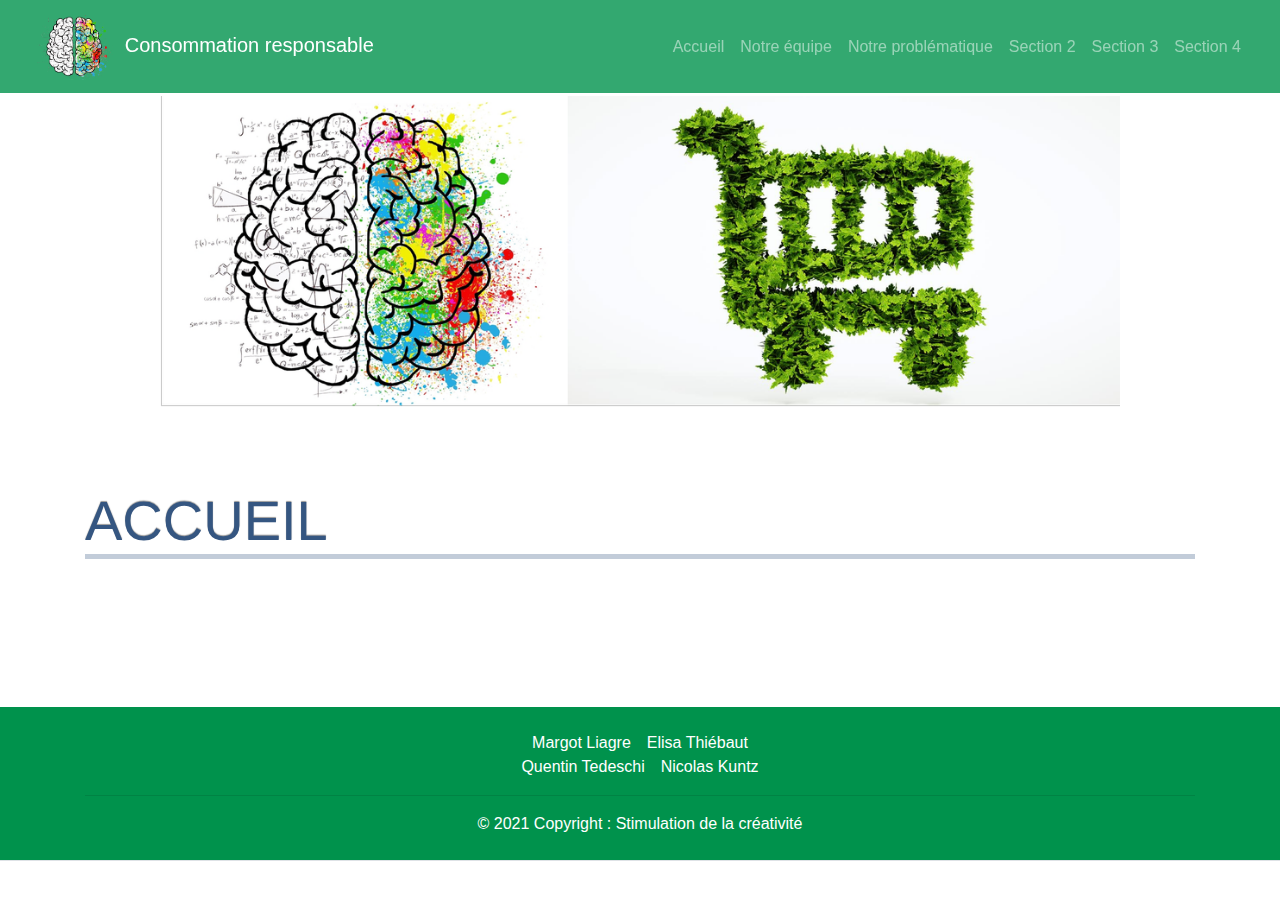
==== index.html @ 060f8f7b "Site v0.1" ====
<!DOCTYPE html>

<html>

<head>
	<title> Stimulation de la créativité </title>
	<link rel="icon" type="image/png" href="images/logo.png">

	<meta charset="UTF-8">
    <meta name="viewport" content="width=device-width, initial-scale=1">
    <link rel="stylesheet" href="css/bootstrap.min.css">
    <script src="https://code.jquery.com/jquery-3.4.1.slim.min.js" integrity="sha384-J6qa4849blE2+poT4WnyKhv5vZF5SrPo0iEjwBvKU7imGFAV0wwj1yYfoRSJoZ+n" crossorigin="anonymous"></script>
    <script src="https://cdn.jsdelivr.net/npm/popper.js@1.16.0/dist/umd/popper.min.js" integrity="sha384-Q6E9RHvbIyZFJoft+2mJbHaEWldlvI9IOYy5n3zV9zzTtmI3UksdQRVvoxMfooAo" crossorigin="anonymous"></script>
    <script src="https://stackpath.bootstrapcdn.com/bootstrap/4.4.1/js/bootstrap.min.js" integrity="sha384-wfSDF2E50Y2D1uUdj0O3uMBJnjuUD4Ih7YwaYd1iqfktj0Uod8GCExl3Og8ifwB6" crossorigin="anonymous"></script>
    <link rel="stylesheet" href="css/css.css">
    <link href="fontawesome-free/css/fontawesome.css" rel="stylesheet">
    <link href="fontawesome-free/css/brands.css" rel="stylesheet">
    <link href="fontawesome-free/css/solid.css" rel="stylesheet">

    <script src="https://ajax.googleapis.com/ajax/libs/jquery/3.5.1/jquery.min.js"></script>
    <script>
        jQuery(function(){
            jQuery("#navbar").load("navbar.html");
            jQuery("#footer").load("footer.html");
        });
    </script>
</head>


<body>

<div id="navbar" class="background_title"></div>
<br>
<div align="center">
    <img src = "images/navbar.png" style="width:75%" alt="Bannière">
</div>



<div class = "container justify">
    <br>
    <h1 class = "display-4 title"> Accueil </h1>
    <br>
    <br>
    <br>
</div>

<div id="footer"></div>

</body>
</html>
---- css/css.css ----
.title {
	margin: 1em 0 0.5em 0;
	position: relative;
	font-family: 'Titillium Web', sans-serif;
	text-shadow: 0 -1px 1px rgba(0,0,0,0.4);
	color: #355681;
	text-transform: uppercase;
	border-bottom: 5px solid rgba(53,86,129, 0.3);
}

h1{
     word-wrap: break-word;
     -webkit-hyphens: auto;
     -moz-hyphens: auto;
     -ms-hyphens: auto;
     -o-hyphens: auto;
     hyphens: auto;
}

.police_sub_title{
	font-size: 300%;
	color: #355681;
}

.justify{
	text-align: justify;
	text-justify: inter-word;
}

.map-container{
overflow:hidden;
padding-bottom:56.25%;
position:relative;
height:0;
}

.map-container iframe{
left:0;
top:0;
height:100%;
width:100%;
position:absolute;
}
---- fontawesome-free/css/brands.css ----
/*!
 * Font Awesome Free 5.13.0 by @fontawesome - https://fontawesome.com
 * License - https://fontawesome.com/license/free (Icons: CC BY 4.0, Fonts: SIL OFL 1.1, Code: MIT License)
 */
@font-face {
  font-family: 'Font Awesome 5 Brands';
  font-style: normal;
  font-weight: 400;
  font-display: block;
  src: url("../webfonts/fa-brands-400.eot");
  src: url("../webfonts/fa-brands-400.eot?#iefix") format("embedded-opentype"), url("../webfonts/fa-brands-400.woff2") format("woff2"), url("../webfonts/fa-brands-400.woff") format("woff"), url("../webfonts/fa-brands-400.ttf") format("truetype"), url("../webfonts/fa-brands-400.svg#fontawesome") format("svg"); }

.fab {
  font-family: 'Font Awesome 5 Brands';
  font-weight: 400; }
---- fontawesome-free/css/solid.css ----
/*!
 * Font Awesome Free 5.13.0 by @fontawesome - https://fontawesome.com
 * License - https://fontawesome.com/license/free (Icons: CC BY 4.0, Fonts: SIL OFL 1.1, Code: MIT License)
 */
@font-face {
  font-family: 'Font Awesome 5 Free';
  font-style: normal;
  font-weight: 900;
  font-display: block;
  src: url("../webfonts/fa-solid-900.eot");
  src: url("../webfonts/fa-solid-900.eot?#iefix") format("embedded-opentype"), url("../webfonts/fa-solid-900.woff2") format("woff2"), url("../webfonts/fa-solid-900.woff") format("woff"), url("../webfonts/fa-solid-900.ttf") format("truetype"), url("../webfonts/fa-solid-900.svg#fontawesome") format("svg"); }

.fa,
.fas {
  font-family: 'Font Awesome 5 Free';
  font-weight: 900; }
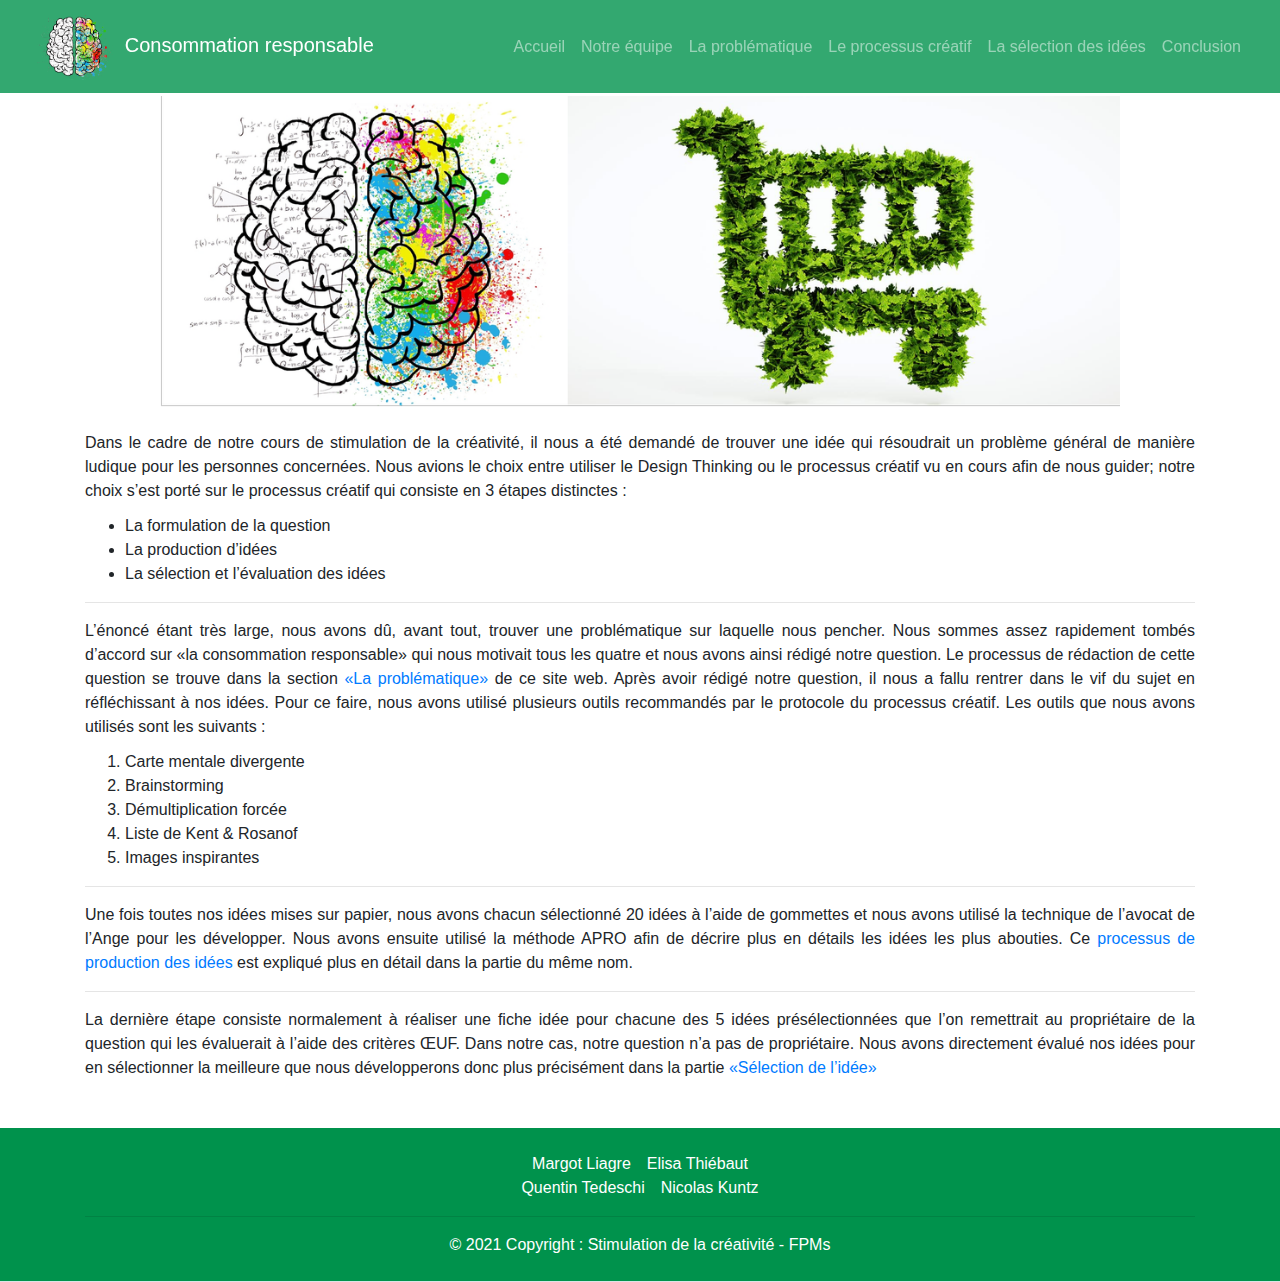
==== commit d2beb1be: "Site v0.2" ====
--- a/index.html
+++ b/index.html
@@ -1,9 +1,9 @@
 <!DOCTYPE html>
 
-<html>
+<html lang="fr">
 
 <head>
-	<title> Stimulation de la créativité </title>
+	<title>Consommation responsable - Accueil</title>
 	<link rel="icon" type="image/png" href="images/logo.png">
 
 	<meta charset="UTF-8">
@@ -39,9 +39,41 @@
 
 <div class = "container justify">
     <br>
-    <h1 class = "display-4 title"> Accueil </h1>
-    <br>
-    <br>
+    Dans le cadre de notre cours de stimulation de la créativité,
+    il nous a été demandé de trouver une idée qui résoudrait un problème général de manière ludique pour les personnes concernées.
+    Nous avions le choix entre utiliser le Design Thinking ou le processus créatif vu en cours afin de nous guider;
+    notre choix s’est porté sur le processus créatif qui consiste en 3 étapes distinctes :
+
+    <ul style="margin-top: 3mm">
+        <li>La formulation de la question</li>
+        <li>La production d’idées</li>
+        <li>La sélection et l’évaluation des idées</li>
+    </ul>
+    <hr>
+    L’énoncé étant très large, nous avons dû, avant tout, trouver une problématique sur laquelle nous pencher.
+    Nous sommes assez rapidement tombés d’accord sur «la consommation responsable» qui nous motivait tous les quatre et nous avons ainsi rédigé notre question.
+    Le processus de rédaction de cette question se trouve dans la section <a href="problematique.html">«La problématique»</a> de ce site web.
+
+    Après avoir rédigé notre question, il nous a fallu rentrer dans le vif du sujet en réfléchissant à nos idées.
+    Pour ce faire, nous avons utilisé plusieurs outils recommandés par le protocole du processus créatif.
+    Les outils que nous avons utilisés sont les suivants :
+
+    <ol style="margin-top: 3mm">
+        <li>Carte mentale divergente</li>
+        <li>Brainstorming</li>
+        <li>Démultiplication forcée</li>
+        <li>Liste de Kent & Rosanof</li>
+        <li>Images inspirantes</li>
+    </ol>
+    <hr>
+    Une fois toutes nos idées mises sur papier,
+    nous avons chacun sélectionné 20 idées à l’aide de gommettes et nous avons utilisé la technique de l’avocat de l’Ange pour les développer.
+    Nous avons ensuite utilisé la méthode APRO afin de décrire plus en détails les idées les plus abouties.
+    Ce <a href="processus.html">processus de production des idées</a> est expliqué plus en détail dans la partie du même nom.
+    <hr>
+    La dernière étape consiste normalement à réaliser une fiche idée pour chacune des 5 idées présélectionnées que l’on remettrait au propriétaire de la question qui les évaluerait à l’aide des critères ŒUF.
+    Dans notre cas, notre question n’a pas de propriétaire. Nous avons directement évalué nos idées pour en sélectionner la meilleure que nous développerons donc plus précisément dans la partie
+    <a href="selection.html">«Sélection de l’idée»</a>
     <br>
 </div>
 
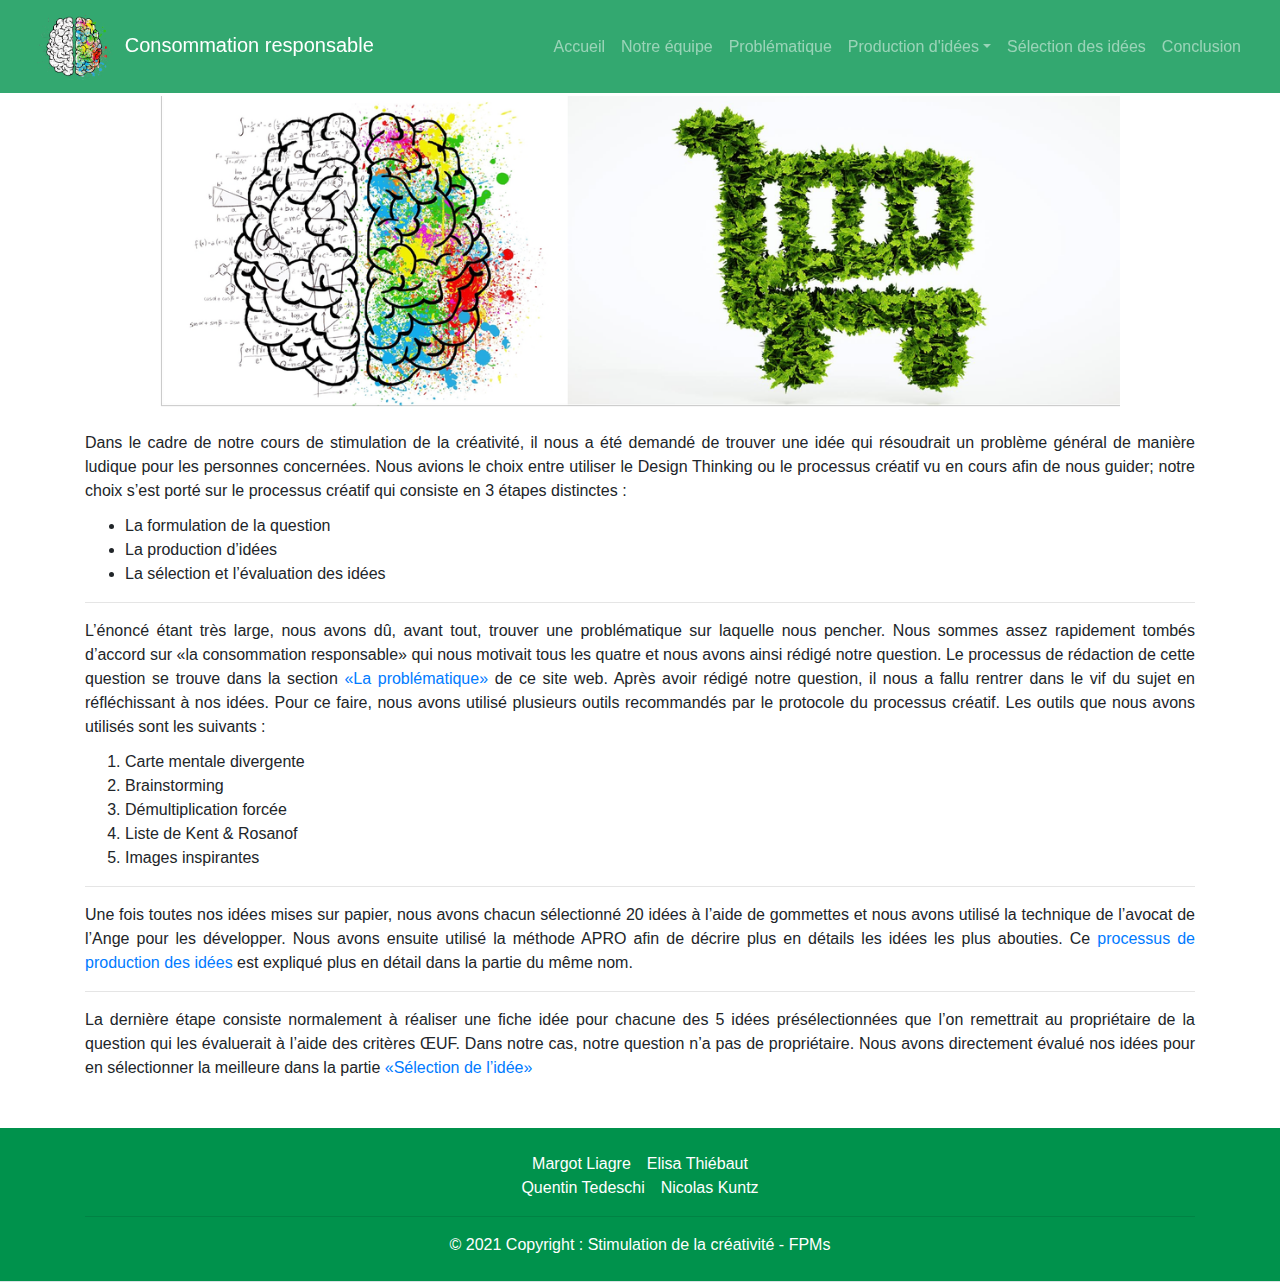
==== commit ff285731: "Site v0.6" ====
--- a/index.html
+++ b/index.html
@@ -72,7 +72,7 @@
     Ce <a href="processus.html">processus de production des idées</a> est expliqué plus en détail dans la partie du même nom.
     <hr>
     La dernière étape consiste normalement à réaliser une fiche idée pour chacune des 5 idées présélectionnées que l’on remettrait au propriétaire de la question qui les évaluerait à l’aide des critères ŒUF.
-    Dans notre cas, notre question n’a pas de propriétaire. Nous avons directement évalué nos idées pour en sélectionner la meilleure que nous développerons donc plus précisément dans la partie
+    Dans notre cas, notre question n’a pas de propriétaire. Nous avons directement évalué nos idées pour en sélectionner la meilleure dans la partie
     <a href="selection.html">«Sélection de l’idée»</a>
     <br>
 </div>
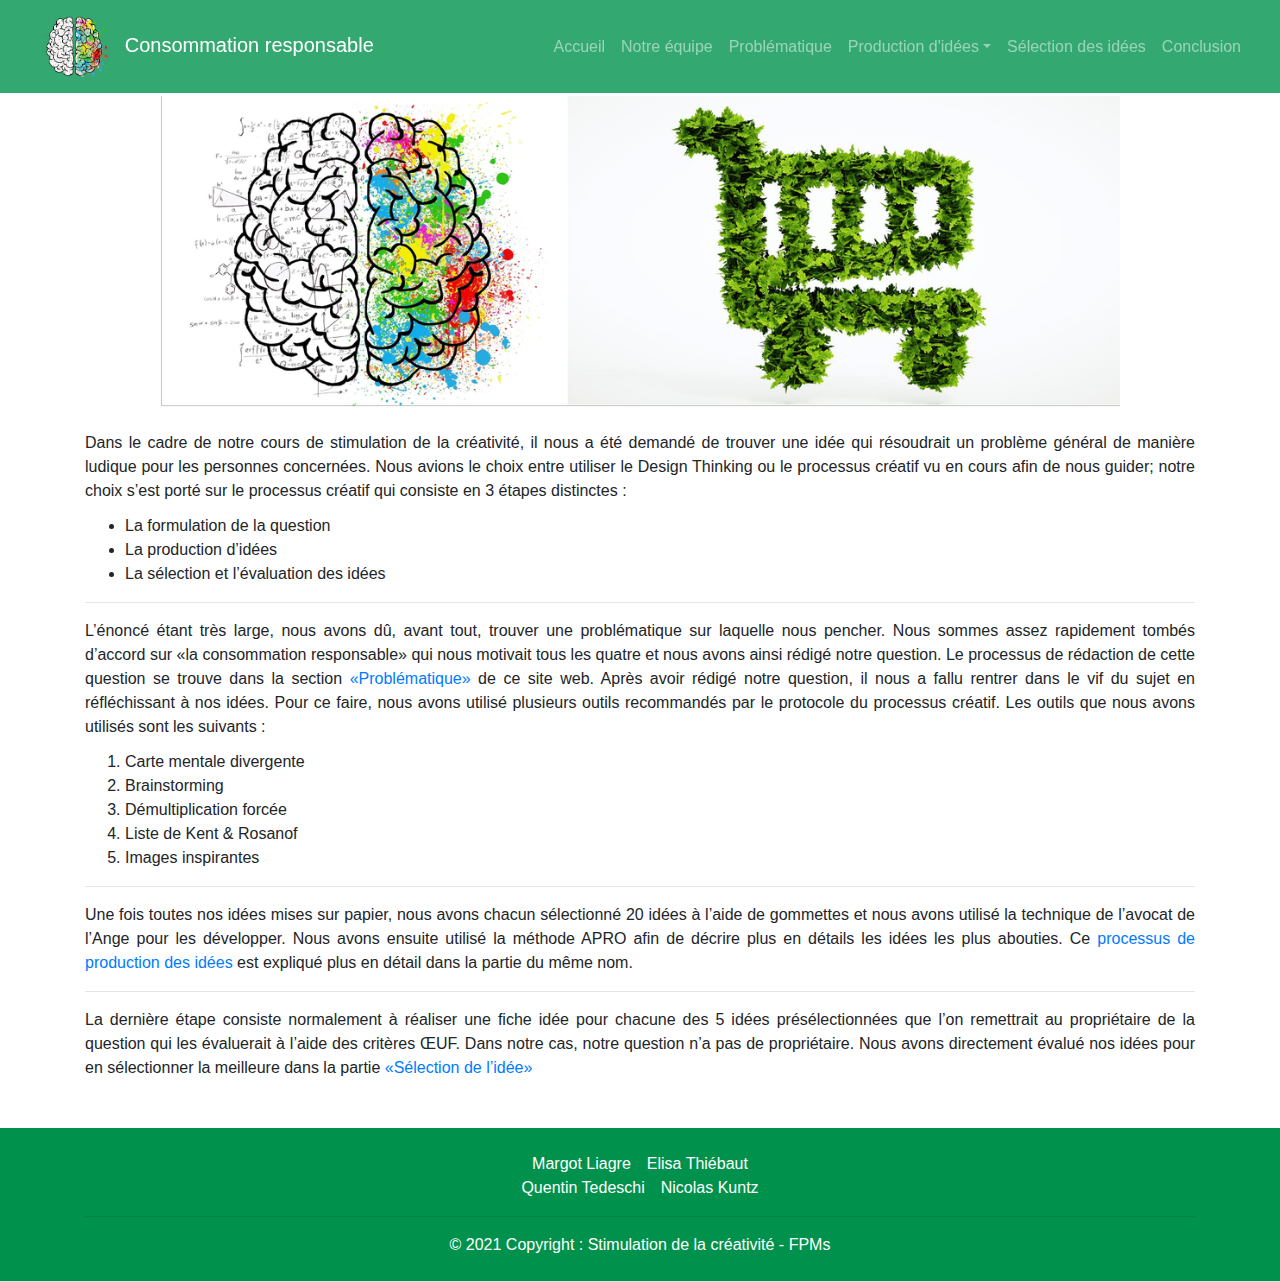
==== commit 9fd99108: "Site v0.8" ====
--- a/index.html
+++ b/index.html
@@ -52,7 +52,7 @@
     <hr>
     L’énoncé étant très large, nous avons dû, avant tout, trouver une problématique sur laquelle nous pencher.
     Nous sommes assez rapidement tombés d’accord sur «la consommation responsable» qui nous motivait tous les quatre et nous avons ainsi rédigé notre question.
-    Le processus de rédaction de cette question se trouve dans la section <a href="problematique.html">«La problématique»</a> de ce site web.
+    Le processus de rédaction de cette question se trouve dans la section <a href="problematique.html">«Problématique»</a> de ce site web.
 
     Après avoir rédigé notre question, il nous a fallu rentrer dans le vif du sujet en réfléchissant à nos idées.
     Pour ce faire, nous avons utilisé plusieurs outils recommandés par le protocole du processus créatif.
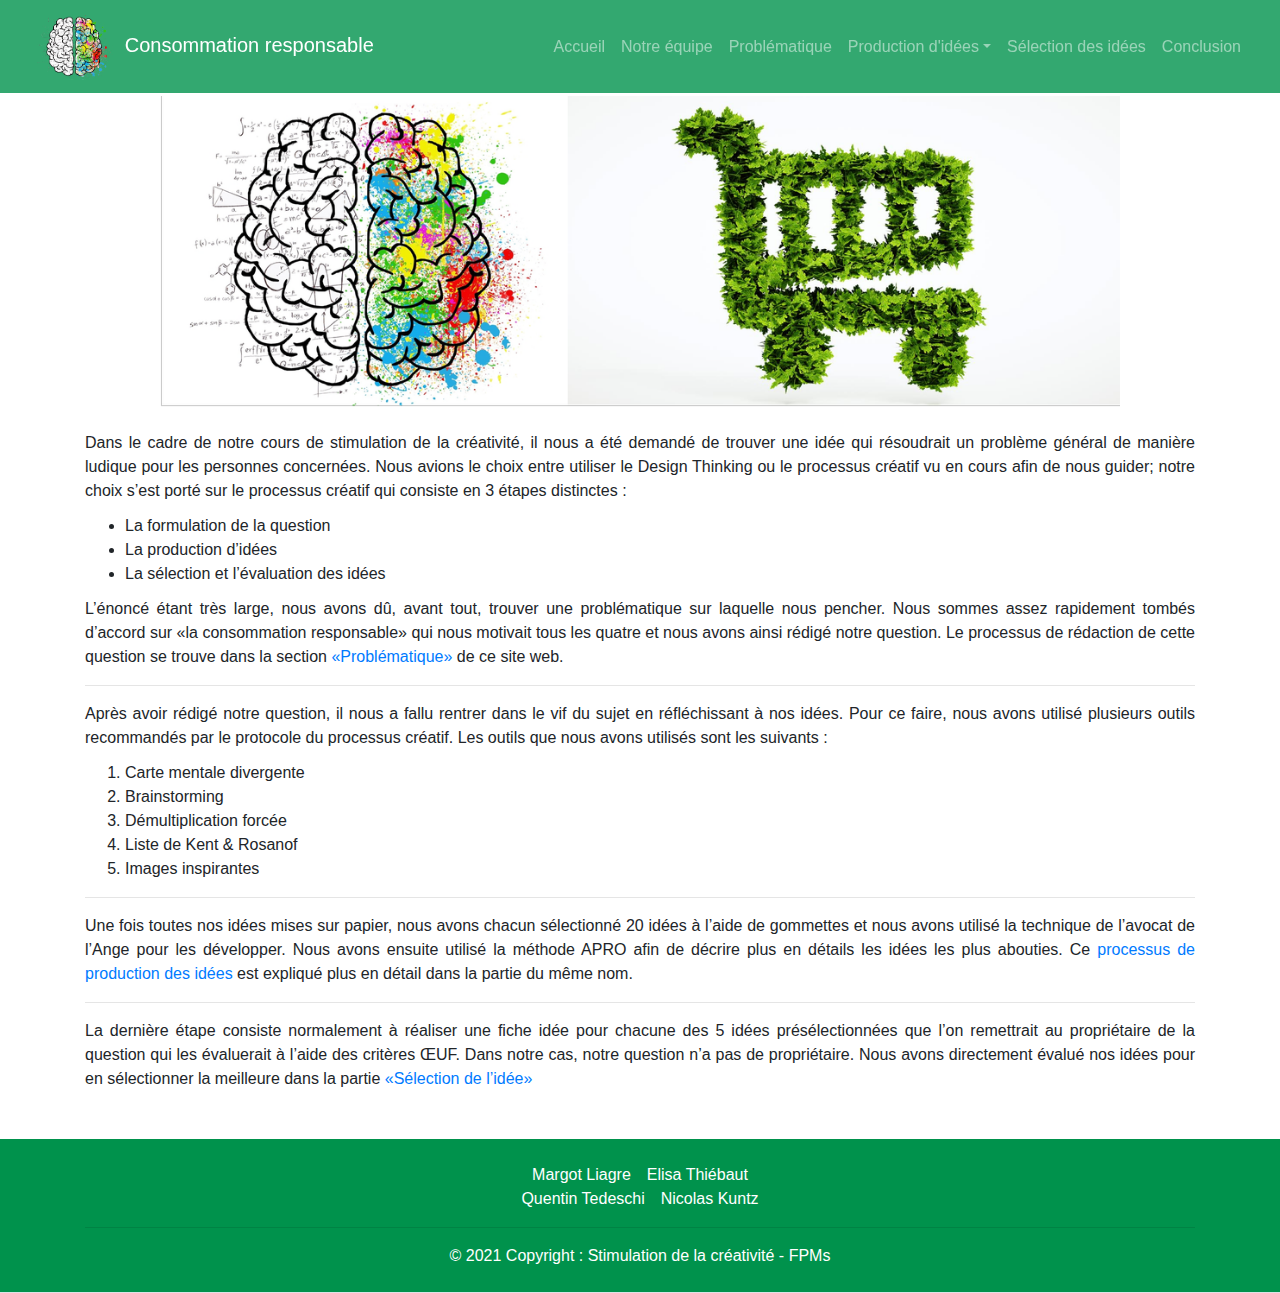
==== commit d4a5ce4f: "Site v1.2" ====
--- a/index.html
+++ b/index.html
@@ -44,16 +44,15 @@
     Nous avions le choix entre utiliser le Design Thinking ou le processus créatif vu en cours afin de nous guider;
     notre choix s’est porté sur le processus créatif qui consiste en 3 étapes distinctes :
 
-    <ul style="margin-top: 3mm">
+    <ul style="margin-top: 3mm;margin-bottom: 3mm">
         <li>La formulation de la question</li>
         <li>La production d’idées</li>
         <li>La sélection et l’évaluation des idées</li>
     </ul>
-    <hr>
     L’énoncé étant très large, nous avons dû, avant tout, trouver une problématique sur laquelle nous pencher.
     Nous sommes assez rapidement tombés d’accord sur «la consommation responsable» qui nous motivait tous les quatre et nous avons ainsi rédigé notre question.
     Le processus de rédaction de cette question se trouve dans la section <a href="problematique.html">«Problématique»</a> de ce site web.
-
+    <hr>
     Après avoir rédigé notre question, il nous a fallu rentrer dans le vif du sujet en réfléchissant à nos idées.
     Pour ce faire, nous avons utilisé plusieurs outils recommandés par le protocole du processus créatif.
     Les outils que nous avons utilisés sont les suivants :
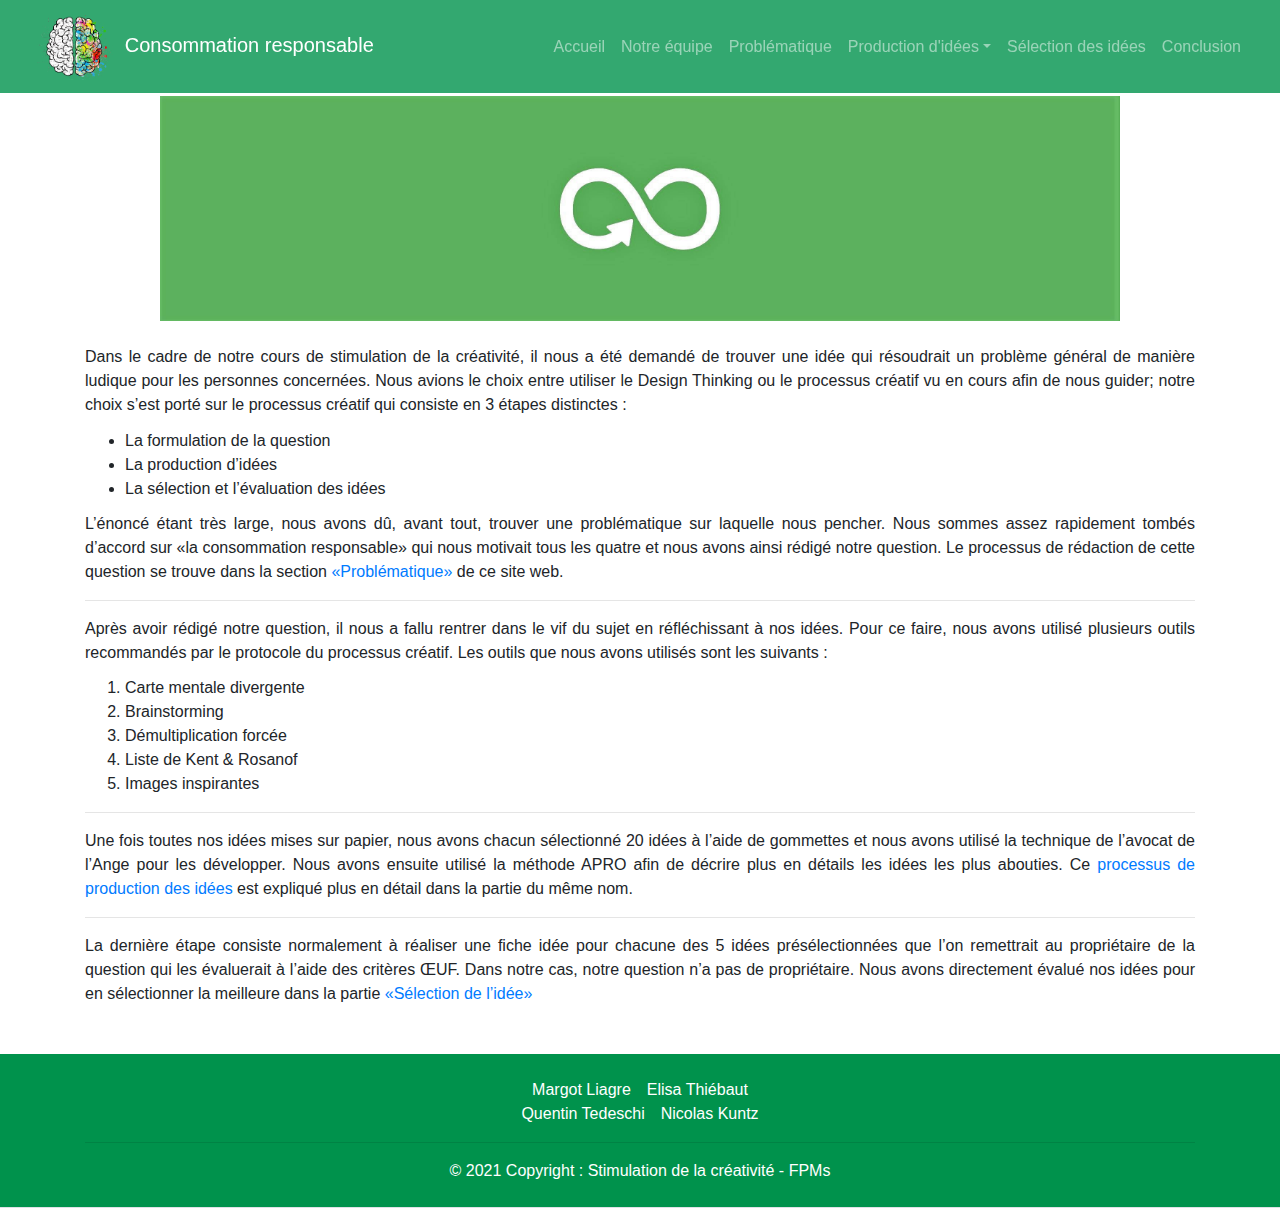
==== commit 8c0f2286: "Site v2.0" ====
--- a/index.html
+++ b/index.html
@@ -32,7 +32,7 @@
 <div id="navbar" class="background_title"></div>
 <br>
 <div align="center">
-    <img src = "images/navbar.png" style="width:75%" alt="Bannière">
+    <img src = "images/new_logo.jpg" style="width:75%" alt="Bannière">
 </div>
 
 
